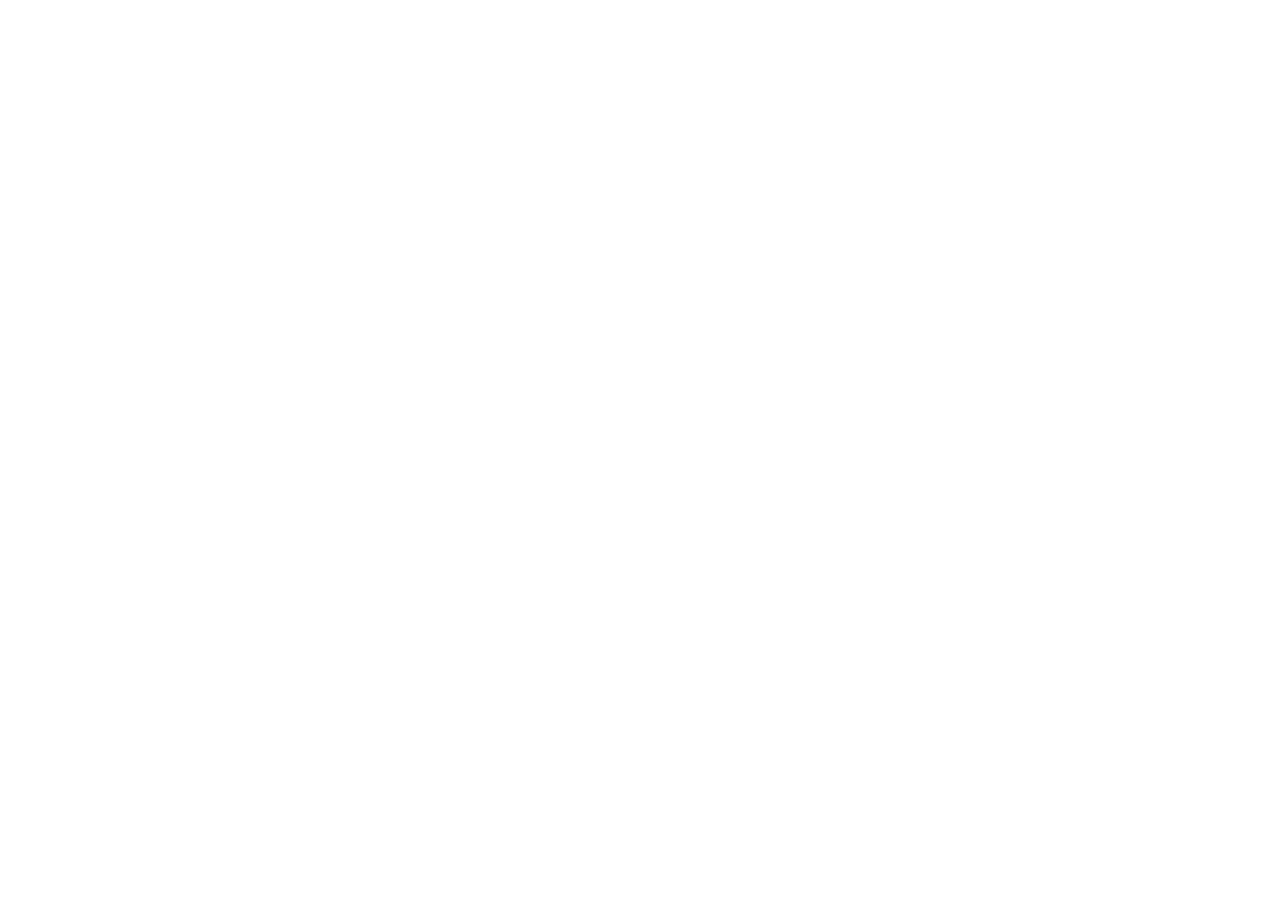
==== index.html @ 76da12f5 "first" ====
<!DOCTYPE html>
<html lang="en">
<head>
    <meta charset="UTF-8">
    <meta name="viewport" content="width=device-width, initial-scale=1.0">
    <title>Document</title>
</head>
<body>
    
</body>
</html>
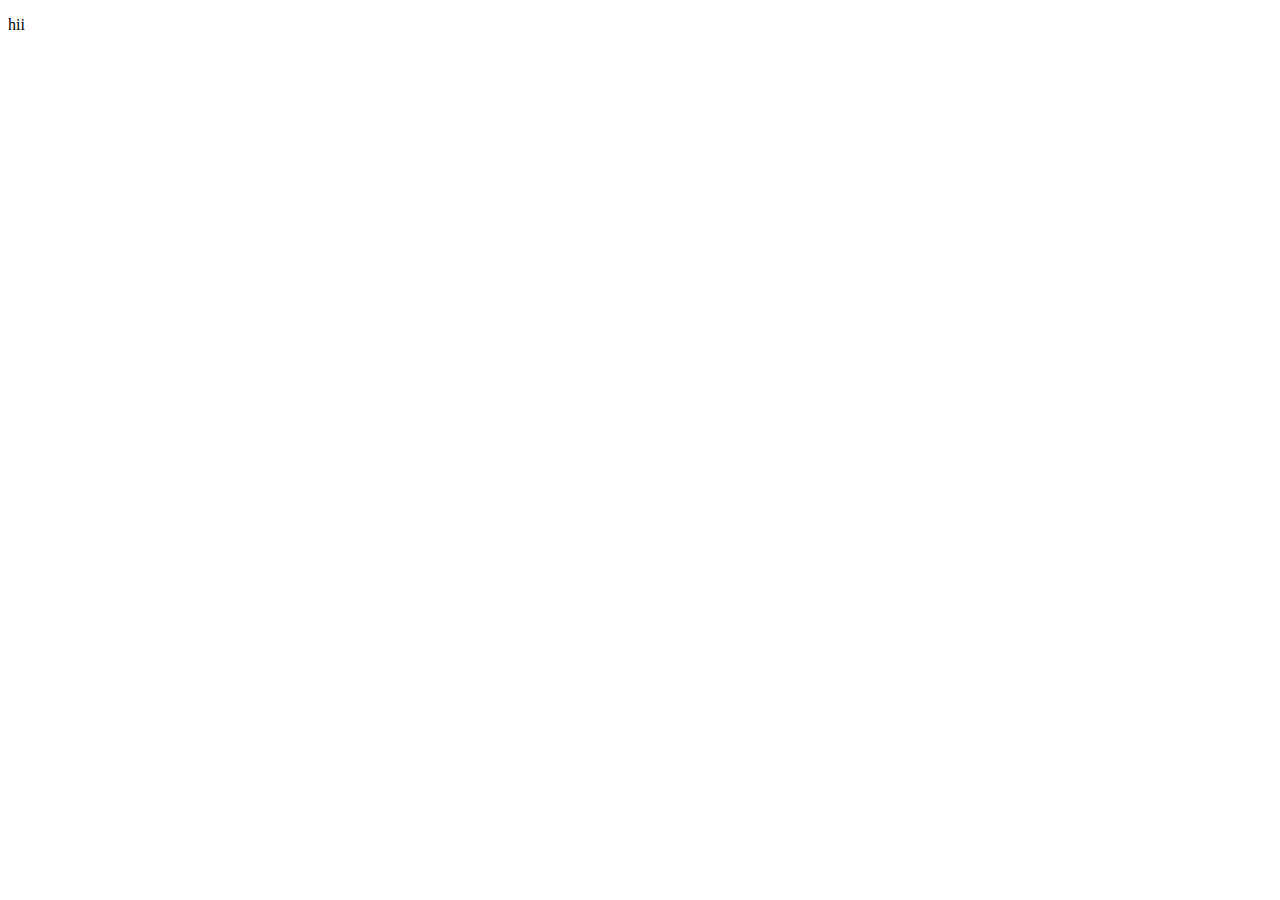
==== commit dc288a0a: "Update index.html" ====
--- a/index.html
+++ b/index.html
@@ -6,6 +6,6 @@
     <title>Document</title>
 </head>
 <body>
-    
+    <p>hii</p>
 </body>
 </html>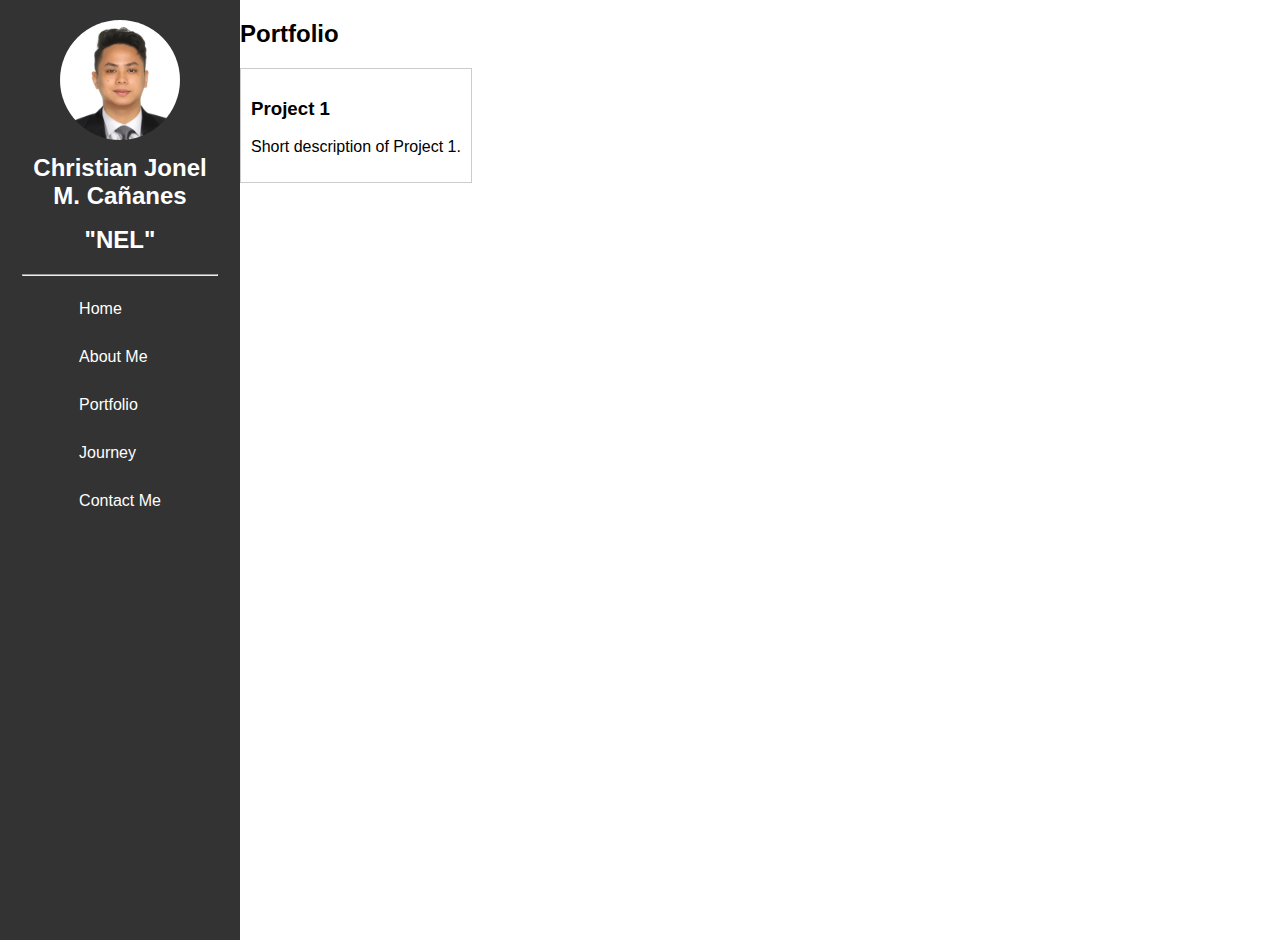
==== commit 71264f4c: "3" ====
--- a/index.html
+++ b/index.html
@@ -1,11 +1,50 @@
 <!DOCTYPE html>
 <html lang="en">
+
 <head>
     <meta charset="UTF-8">
     <meta name="viewport" content="width=device-width, initial-scale=1.0">
-    <title>Document</title>
+    <link rel="stylesheet" href="styles.css">
+    <title>Your Name - Portfolio</title>
 </head>
+
 <body>
-    <p>hii</p>
+    <button class="burger-menu" onclick="toggleDashboard()">☰</button>
+
+    <div class="container">
+        <div class="dashboard">
+            <div class="profile-section">
+                <img src="img/CAÑANES.jpg" alt="Your Name" class="profile-image">
+                <h1 class="profile-name">Christian Jonel M. Cañanes</h1>
+                <h2 class="profile-name">"NEL"</h2>
+                <hr  width="97%" />
+            </div>
+            
+          
+
+            <nav class="dashboard-nav">
+                <ul>
+                    <li><a href="index.html">Home</a></li>
+                    <li><a href="about.html">About Me</a></li>
+                    <li><a href="portfolio.html">Portfolio</a></li>
+                    <li><a href="journey.html">Journey</a></li>
+                    <li><a href="contact.html">Contact Me</a></li>
+                </ul>
+            </nav>
+        </div>
+
+        <div class="content-wrapper blur">
+            <!-- Content for the Portfolio page -->
+            <h2>Portfolio</h2>
+            <div class="project" onclick="showProjectDetails('Project 1', 'Link to GitHub repo 1')">
+                <h3>Project 1</h3>
+                <p>Short description of Project 1.</p>
+            </div>
+            <!-- Add more projects as needed -->
+        </div>
+        
+
+    <script src="script.js"></script>
 </body>
-</html>+
+</html>
--- a/styles.css
+++ b/styles.css
@@ -0,0 +1,111 @@
+body {
+    margin: 0;
+    font-family: 'Arial', sans-serif;
+}
+
+.container {
+    display: flex;
+}
+
+.dashboard {
+    width: 200px;
+    height: 100vh;
+    background: #333;
+    color: #fff;
+    padding: 20px;
+    display: flex;
+    flex-direction: column;
+    align-items: center;
+    position: relative;
+}
+
+ .burger-menu {
+    display: none;
+    position: absolute;
+    top: 10px;
+    right: 10px;
+    font-size: 2.5em;
+    cursor: pointer;
+    background: none;
+    border: none;
+    color: #000000;
+}
+
+.dashboard nav {
+    margin-top: -30px;
+}
+
+.dashboard ul {
+    list-style: none;
+    padding: 0;
+}
+
+.dashboard a {
+    text-decoration: none;
+    color: #fff;
+    display: block;
+    padding: 10px;
+    margin-bottom: 10px;
+    transition: background-color 0.3s;
+}
+
+.dashboard a:hover {
+    background-color: #555;
+}
+
+.profile-section {
+    text-align: center;
+    margin-bottom: 20px;
+}
+
+.profile-image {
+    width: 120px;
+    height: 120px;
+    border-radius: 50%;
+}
+
+.profile-name {
+    margin-top: 10px;
+    font-size: 1.5em;
+}
+
+.content {
+    flex: 1;
+    padding: 20px;
+}
+
+.project {
+    cursor: pointer;
+    border: 1px solid #ccc;
+    padding: 10px;
+    margin-bottom: 10px;
+}
+
+
+#project-details {
+    display: none;
+}
+
+@media screen and (max-width: 768px) {
+    .dashboard {
+        padding: 10px;
+    }
+
+    .burger-menu {
+        display: block;
+    }
+
+    .dashboard.show  {
+        display: none;
+        width: 100%;
+        height: 100%;
+        text-align: center;
+    }
+
+    .content-wrapper.blur {
+        filter: blur(5px); /* Adjust the blur amount as needed */
+        transition: filter 0.3s ease; /* Add a smooth transition effect */
+    }
+}
+
+
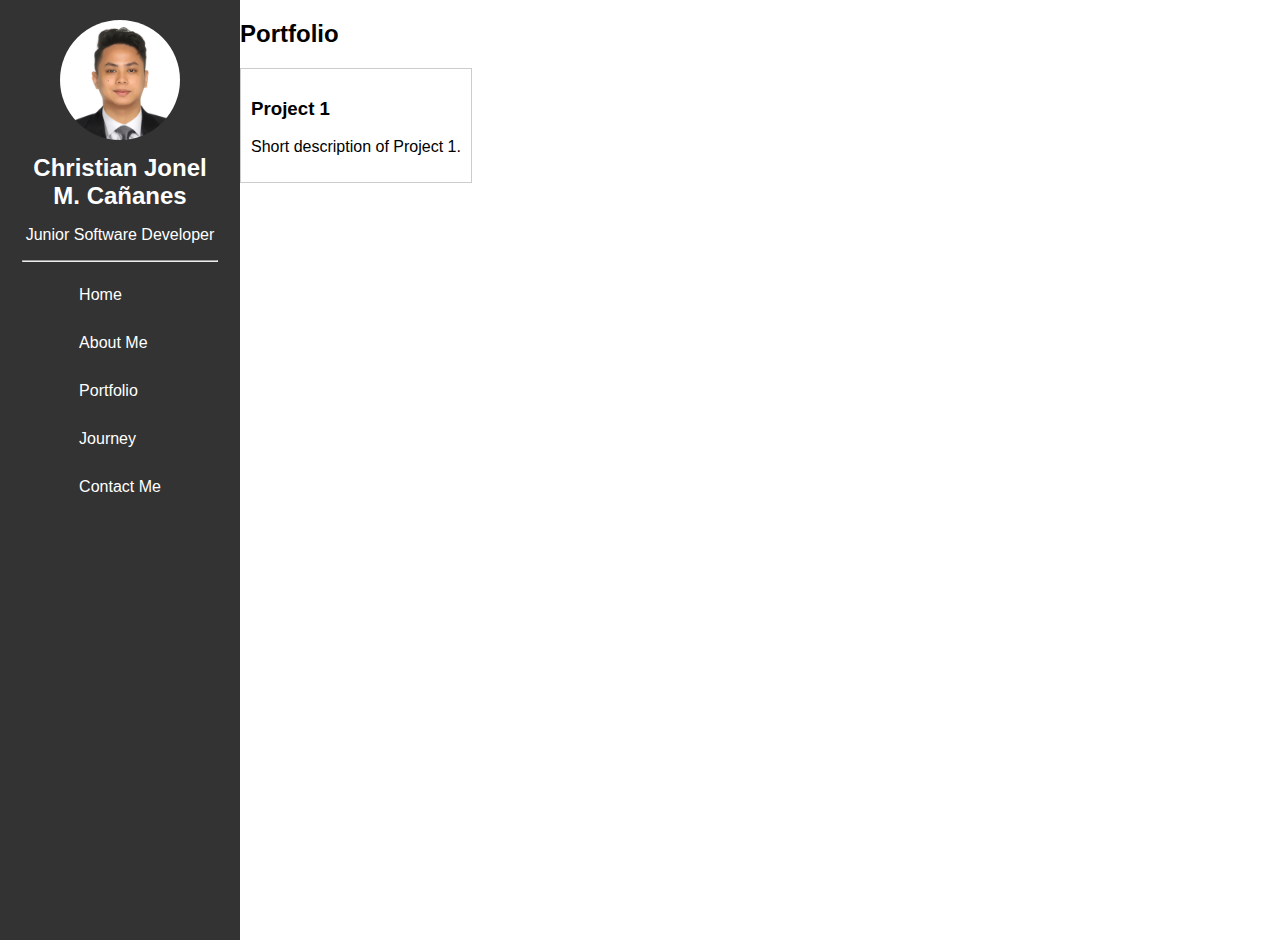
==== commit 569c1c80: "4" ====
--- a/index.html
+++ b/index.html
@@ -16,7 +16,7 @@
             <div class="profile-section">
                 <img src="img/CAÑANES.jpg" alt="Your Name" class="profile-image">
                 <h1 class="profile-name">Christian Jonel M. Cañanes</h1>
-                <h2 class="profile-name">"NEL"</h2>
+                <p>Junior Software Developer</p>
                 <hr  width="97%" />
             </div>
             
@@ -43,7 +43,7 @@
             <!-- Add more projects as needed -->
         </div>
         
-
+    </div>
     <script src="script.js"></script>
 </body>
 
--- a/styles.css
+++ b/styles.css
@@ -23,12 +23,13 @@
     display: none;
     position: absolute;
     top: 10px;
-    right: 10px;
-    font-size: 2.5em;
+    right: 20px;
+    font-size: 3.5em;
     cursor: pointer;
     background: none;
     border: none;
     color: #000000;
+    z-index: 1;
 }
 
 .dashboard nav {
@@ -90,7 +91,9 @@
     .dashboard {
         padding: 10px;
     }
-
+    .container{
+        width: 100%;
+    }
     .burger-menu {
         display: block;
     }
